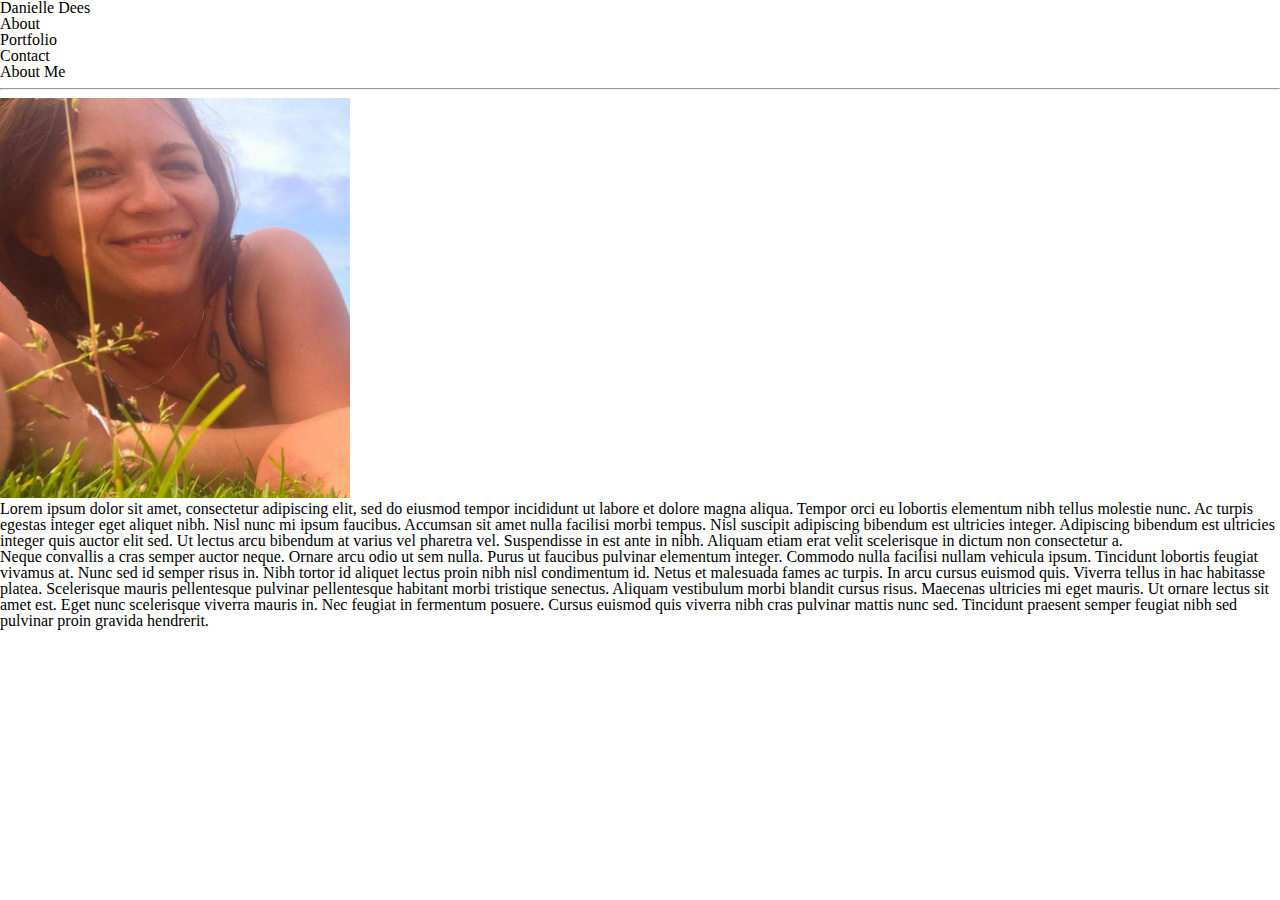
==== index.html @ 80f8883a "homework" ====
<!DOCTYPE html>
<html>
    <head>
        <title>Danielle Dees Portfolio</title>

        <link rel="stylesheet" href="assets/css/reset.css">

        <body>

            <header>
                <h1>Danielle Dees</h1>

            <nav>About</nav>
            <nav>Portfolio</nav>
            <nav>Contact</nav>

            </header>

            <h2>About Me</h2>

            <hr>

            <img src="assets/images/ProfilePic.jpg" alt="me" width="350" height="400">

            <p>Lorem ipsum dolor sit amet, consectetur adipiscing elit, sed do eiusmod tempor
                 incididunt ut labore et dolore magna aliqua. Tempor orci eu lobortis elementum
                  nibh tellus molestie nunc. Ac turpis egestas integer eget aliquet nibh. Nisl nunc
                   mi ipsum faucibus. Accumsan sit amet nulla facilisi morbi tempus. Nisl suscipit 
                   adipiscing bibendum est ultricies integer. Adipiscing bibendum est ultricies integer 
                   quis auctor elit sed. Ut lectus arcu bibendum at varius vel pharetra vel. Suspendisse 
                   in est ante in nibh. Aliquam etiam erat velit scelerisque in dictum non consectetur a.
                </p>

                <p>Neque convallis a cras semper auctor neque. Ornare arcu odio ut sem nulla. Purus ut faucibus 
                    pulvinar elementum integer. Commodo nulla facilisi nullam vehicula ipsum. Tincidunt lobortis 
                    feugiat vivamus at. Nunc sed id semper risus in. Nibh tortor id aliquet lectus proin nibh nisl 
                    condimentum id. Netus et malesuada fames ac turpis. In arcu cursus euismod quis. Viverra tellus 
                    in hac habitasse platea. Scelerisque mauris pellentesque pulvinar pellentesque habitant morbi 
                    tristique senectus. Aliquam vestibulum morbi blandit cursus risus. Maecenas ultricies mi eget mauris. 
                    Ut ornare lectus sit amet est. Eget nunc scelerisque viverra mauris in. Nec feugiat in fermentum posuere. 
                    Cursus euismod quis viverra nibh cras pulvinar mattis nunc sed. Tincidunt praesent semper feugiat nibh sed 
                    pulvinar proin gravida hendrerit.
                </p>







        </body>
    </head>
</html>
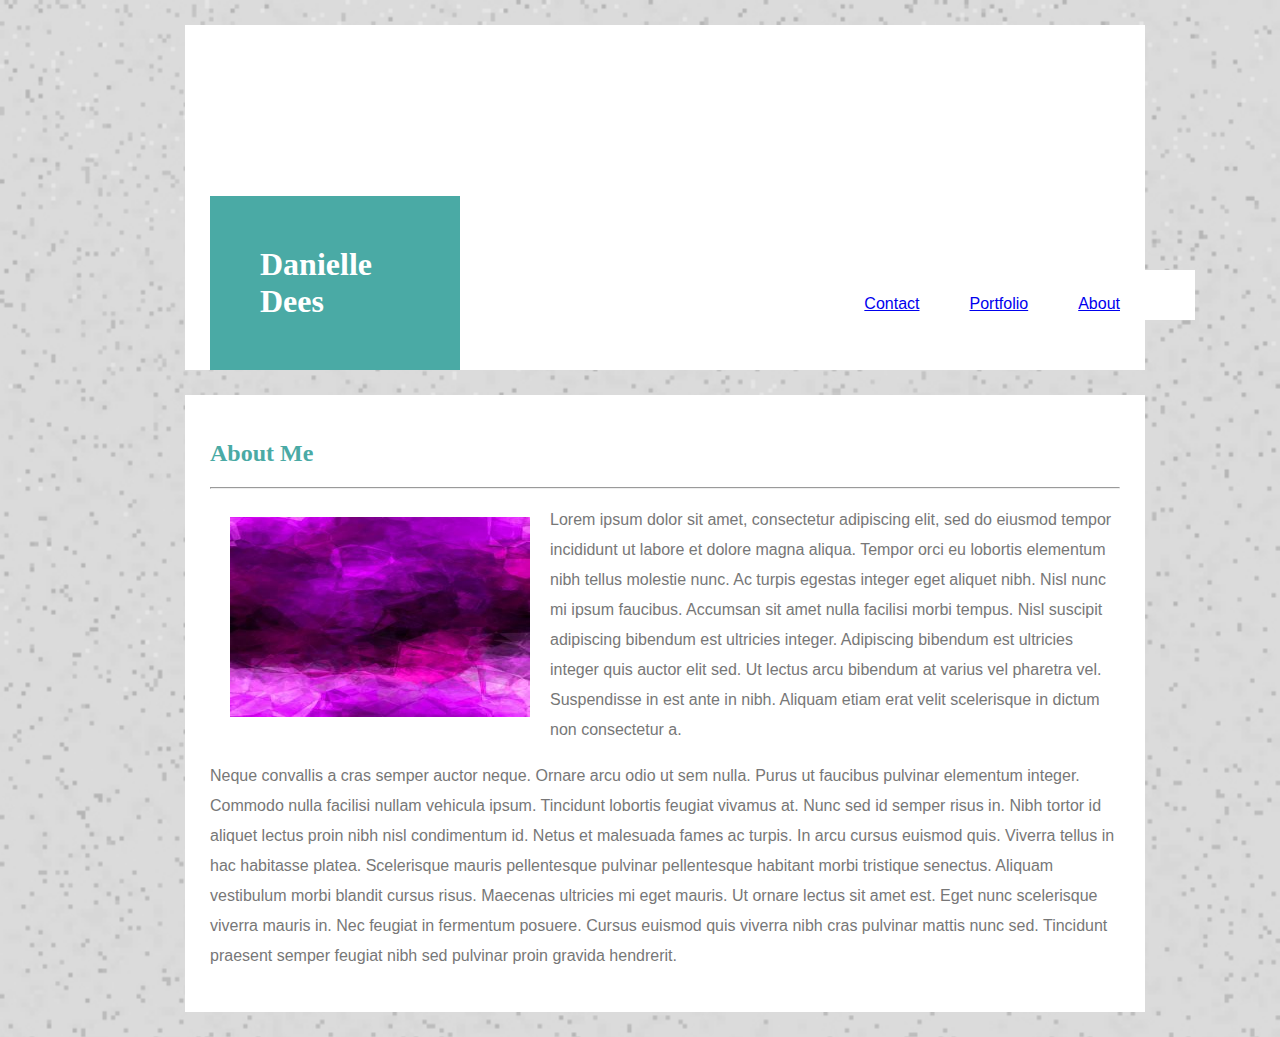
==== commit 31a4d47b: "homework2" ====
--- a/index.html
+++ b/index.html
@@ -3,24 +3,43 @@
     <head>
         <title>Danielle Dees Portfolio</title>
 
-        <link rel="stylesheet" href="assets/css/reset.css">
+       
+        <link rel="stylesheet" href="assets/css/style.css">
+</head>
+        
+            <header>
+                    <div class="topborder">
+                <h1 id="name">
+                    Danielle Dees
+                </h1>
 
-        <body>
+                    <div class="nav">
+                    <nav>
+                            <li><a href="index.html">About</a></li>
+                            <li><a href="portfolio.html">Portfolio</a></li>
+                            <li><a href="contact.html">Contact</a></li>
+                        </nav>
 
-            <header>
-                <h1>Danielle Dees</h1>
+                    </div>
+                    </div>
+                    </header>
+                   
+        
+          
+        
 
-            <nav>About</nav>
-            <nav>Portfolio</nav>
-            <nav>Contact</nav>
+    
+            <div>
 
-            </header>
+                <body>
 
-            <h2>About Me</h2>
-
+                <h2 id="h2">
+                        About Me 
+                        </h2>
             <hr>
 
-            <img src="assets/images/ProfilePic.jpg" alt="me" width="350" height="400">
+
+            <img id="img" src="assets/images/abstract-h-c-300-350-6.jpg" alt="me" width="300" height="200">
 
             <p>Lorem ipsum dolor sit amet, consectetur adipiscing elit, sed do eiusmod tempor
                  incididunt ut labore et dolore magna aliqua. Tempor orci eu lobortis elementum
@@ -41,6 +60,7 @@
                     Cursus euismod quis viverra nibh cras pulvinar mattis nunc sed. Tincidunt praesent semper feugiat nibh sed 
                     pulvinar proin gravida hendrerit.
                 </p>
+                </div>
 
 
 
--- a/assets/css/style.css
+++ b/assets/css/style.css
@@ -0,0 +1,90 @@
+* {
+    box-sizing: border-box;
+}
+
+
+
+
+.topborder {
+    background-color: #ffffff;
+    border-style: solid #777777;
+  
+    
+  
+}
+
+
+body {
+    background-image: url("../images/old_moon/old_moon_@2X.jpg");
+    background-repeat: no-repeat;
+    background-size: cover;
+    background-color: lightgrey;
+    width: 960px;
+    font-family: Arial, Helvetica, sans-serif;
+    color: #777777;
+    margin: auto;
+   
+}
+
+
+header {
+    font-family: Georgia, 'Times New Roman', Times, serif;
+}
+
+div {
+    background-color: #ffffff;
+    width:960px;
+    border: 25px #dddddd;
+    padding: 25px;
+    margin: 25px;
+}
+
+#name {
+    background-color: #4aaaa5;
+    font-family: Georgia, 'Times New Roman', Times, serif;
+    color: white;
+    width: 250px;
+    padding: 50px;
+    position: relative;
+    top: 125px;
+
+}
+
+#h2 {
+    color: #4aaaa5;
+    font-family: Georgia, 'Times New Roman', Times, serif;
+}
+
+.nav li {
+    font-family: Arial, Helvetica, sans-serif;
+    float: right;
+    display: inline;
+    margin: 0px;
+    margin-right: 50px;
+    
+}
+
+#img {
+    float:left;
+    margin: 20px;
+
+}
+p {
+    line-height: 30px;
+    
+  
+}
+
+.music {
+    float:left;
+    padding: 20px;
+   
+}
+
+.art {
+    float: right;
+    padding: 20px;
+    overflow: auto;
+}
+
+/* I made a mess */
